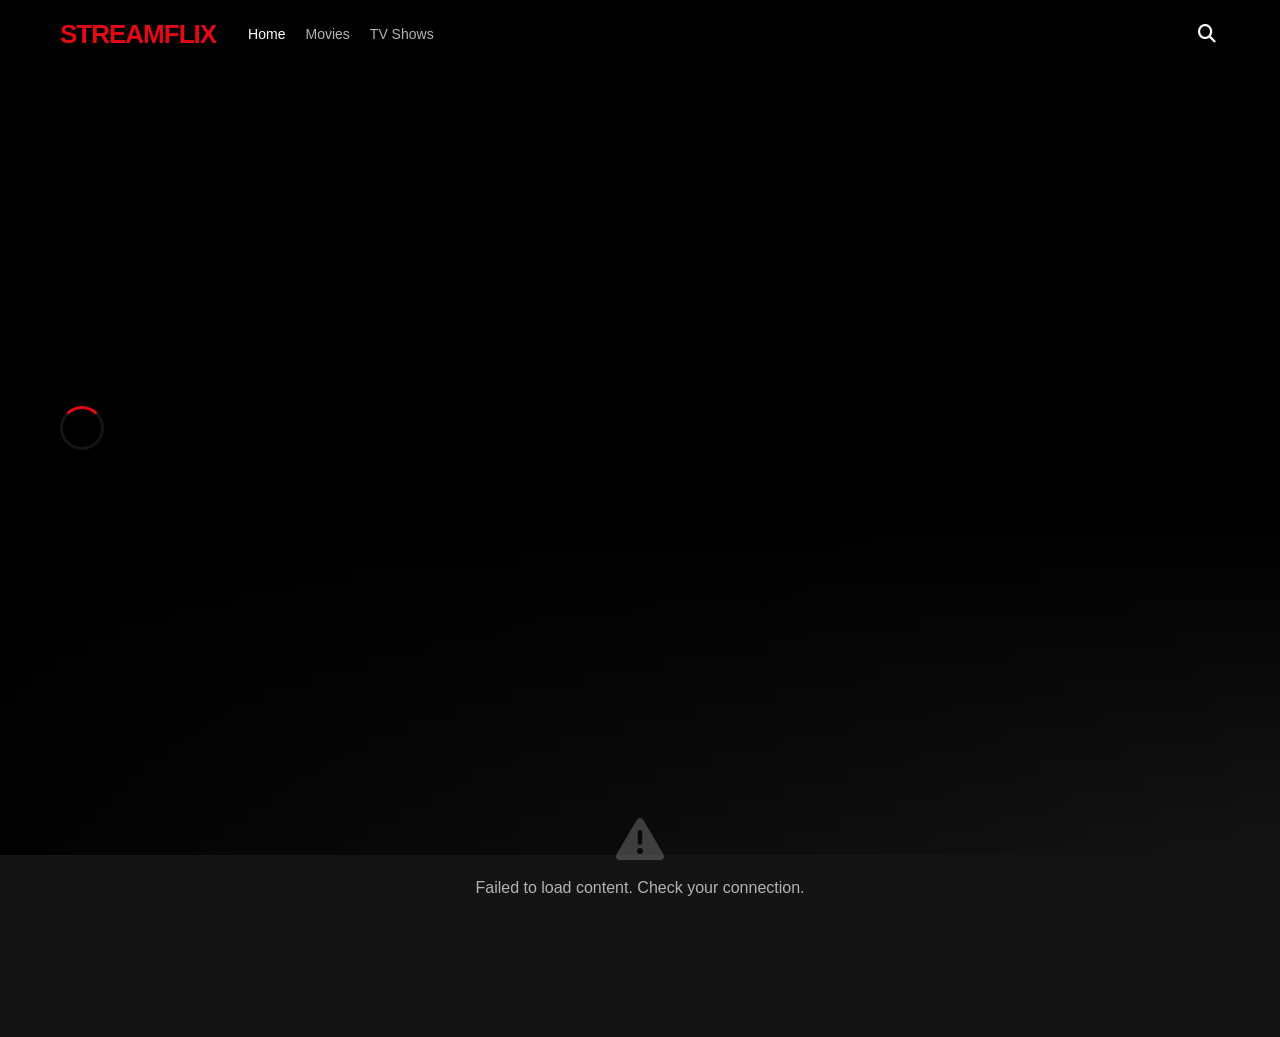
==== streamflix/index.html @ d488fcdb "Add files via upload" ====
<!DOCTYPE html>
<html lang="en">
<head>
  <meta charset="UTF-8" />
  <meta name="viewport" content="width=device-width, initial-scale=1.0" />
  <title>StreamFlix — Watch Movies &amp; TV Shows</title>
  <link rel="icon" href="data:image/svg+xml,<svg xmlns='http://www.w3.org/2000/svg' viewBox='0 0 100 100'><text y='.9em' font-size='90'>🎬</text></svg>" />
  <link rel="stylesheet" href="https://cdnjs.cloudflare.com/ajax/libs/font-awesome/6.5.0/css/all.min.css" crossorigin="anonymous" />
  <link rel="stylesheet" href="css/style.css" />
</head>
<body>

  <!-- NAVBAR -->
  <nav class="navbar" id="navbar">
    <div class="navbar-left">
      <div class="logo" data-page="home">STREAMFLIX</div>
      <ul class="nav-links">
        <li><a href="#" data-page="home" class="active">Home</a></li>
        <li><a href="#" data-page="movies">Movies</a></li>
        <li><a href="#" data-page="tvshows">TV Shows</a></li>
      </ul>
    </div>
    <div class="navbar-right">
      <div class="search-wrap" id="search-wrap">
        <button class="search-icon-btn" id="search-icon-btn" aria-label="Search">
          <i class="fas fa-search"></i>
        </button>
        <input type="text" id="search-input" placeholder="Search titles…"
               autocomplete="off" spellcheck="false" />
      </div>
    </div>
  </nav>

  <!-- HERO -->
  <section class="hero" id="hero">
    <div class="hero-gradient"></div>
    <div class="hero-content" id="hero-content">
      <div class="spinner-wrap" style="padding:0;"><div class="spinner"></div></div>
    </div>
  </section>

  <!-- CONTENT ROWS -->
  <main class="rows-wrapper" id="rows-wrapper">
    <div class="spinner-wrap"><div class="spinner"></div></div>
  </main>

  <!-- SEARCH RESULTS -->
  <section class="search-page" id="search-page">
    <h2>Results for <span></span></h2>
    <div class="cards-grid" id="search-grid"></div>
  </section>

  <!-- MODAL -->
  <div class="modal-overlay" id="modal-overlay" role="dialog" aria-modal="true">
    <div class="modal">
      <button class="modal-close" id="modal-close" aria-label="Close">
        <i class="fas fa-times"></i>
      </button>
      <div class="modal-backdrop" id="modal-backdrop">
        <div class="modal-backdrop-gradient"></div>
        <div class="modal-hero-content" id="modal-hero-content"></div>
      </div>
      <div class="modal-body" id="modal-body">
        <div class="spinner-wrap"><div class="spinner"></div></div>
      </div>
    </div>
  </div>

  <script src="js/api.js"></script>
  <script src="js/app.js"></script>
</body>
</html>
---- streamflix/css/style.css ----
/* ============================================================
   StreamFlix — Netflix-Style CSS
   ============================================================ */

*, *::before, *::after { margin: 0; padding: 0; box-sizing: border-box; }

:root {
  --red: #e50914;
  --dark: #141414;
  --surface: #181818;
  --text: #ffffff;
  --muted: #b3b3b3;
  --green: #46d369;
  --radius: 4px;
}

html { scroll-behavior: smooth; }
body { background: var(--dark); color: var(--text); font-family: 'Helvetica Neue', Helvetica, Arial, sans-serif; min-height: 100vh; overflow-x: hidden; }
a { text-decoration: none; color: inherit; }
button { cursor: pointer; font-family: inherit; }
img { display: block; }

::-webkit-scrollbar { width: 5px; height: 5px; }
::-webkit-scrollbar-track { background: transparent; }
::-webkit-scrollbar-thumb { background: #444; border-radius: 3px; }

/* ── NAVBAR ─────────────────────────────────────────────────── */
.navbar {
  position: fixed; top: 0; left: 0; right: 0; z-index: 900;
  display: flex; align-items: center; justify-content: space-between;
  padding: 0 60px; height: 68px;
  background: linear-gradient(to bottom, rgba(0,0,0,0.85) 0%, transparent 100%);
  transition: background 0.4s;
}
.navbar.scrolled { background: var(--dark); box-shadow: 0 1px 0 rgba(255,255,255,0.05); }
.navbar-left { display: flex; align-items: center; gap: 32px; }
.logo { color: var(--red); font-size: 26px; font-weight: 900; letter-spacing: -1px; cursor: pointer; user-select: none; }
.nav-links { display: flex; list-style: none; gap: 20px; }
.nav-links a { color: var(--muted); font-size: 14px; font-weight: 500; transition: color 0.2s; }
.nav-links a:hover, .nav-links a.active { color: var(--text); }
.navbar-right { display: flex; align-items: center; gap: 20px; }

/* Search */
.search-wrap { display: flex; align-items: center; position: relative; }
.search-icon-btn { background: none; border: none; color: var(--text); font-size: 18px; padding: 4px; z-index: 1; transition: color 0.2s; }
.search-icon-btn:hover { color: var(--muted); }
.search-wrap input {
  position: absolute; right: 0;
  background: rgba(0,0,0,0.85); border: 1px solid rgba(255,255,255,0.5);
  color: var(--text); padding: 7px 12px 7px 36px; border-radius: var(--radius);
  font-size: 14px; width: 0; opacity: 0; pointer-events: none;
  transition: width 0.35s, opacity 0.3s; outline: none;
}
.search-wrap.open input { width: 240px; opacity: 1; pointer-events: all; }
.search-wrap input::placeholder { color: #888; }

/* ── HERO ────────────────────────────────────────────────────── */
.hero {
  position: relative; width: 100%; height: 95vh; min-height: 500px;
  background-color: #000; background-size: cover; background-position: center top;
  display: flex; align-items: center; overflow: hidden;
}
.hero-gradient {
  position: absolute; inset: 0;
  background:
    linear-gradient(to right, rgba(0,0,0,0.88) 0%, rgba(0,0,0,0.4) 55%, transparent 100%),
    linear-gradient(to top, var(--dark) 0%, transparent 40%);
  pointer-events: none;
}
.hero-content { position: relative; z-index: 2; padding: 0 60px; max-width: 640px; }
.hero-badge {
  display: inline-flex; align-items: center; gap: 6px;
  background: rgba(229,9,20,0.15); border: 1px solid rgba(229,9,20,0.5);
  color: var(--red); font-size: 12px; font-weight: 700; letter-spacing: 1px;
  text-transform: uppercase; padding: 4px 10px; border-radius: 3px; margin-bottom: 14px;
}
.hero-title { font-size: clamp(36px,5vw,60px); font-weight: 700; line-height: 1.05; margin-bottom: 16px; text-shadow: 2px 2px 8px rgba(0,0,0,0.5); }
.hero-meta { display: flex; align-items: center; gap: 14px; margin-bottom: 16px; font-size: 14px; color: var(--muted); flex-wrap: wrap; }
.hero-rating { color: var(--green); font-weight: 700; font-size: 15px; }
.hero-type { border: 1px solid #555; padding: 1px 8px; border-radius: 3px; font-size: 11px; text-transform: uppercase; }
.hero-overview { font-size: 15px; line-height: 1.6; color: #ccc; margin-bottom: 28px; display: -webkit-box; -webkit-line-clamp: 3; -webkit-box-orient: vertical; overflow: hidden; }
.hero-buttons { display: flex; gap: 12px; flex-wrap: wrap; }

/* ── BUTTONS ─────────────────────────────────────────────────── */
.btn { display: inline-flex; align-items: center; gap: 8px; padding: 11px 28px; border: none; border-radius: var(--radius); font-size: 15px; font-weight: 600; transition: background 0.2s, transform 0.1s; white-space: nowrap; }
.btn:active { transform: scale(0.97); }
.btn-play { background: #fff; color: #000; }
.btn-play:hover { background: rgba(255,255,255,0.8); }
.btn-info { background: rgba(109,109,110,0.65); color: #fff; }
.btn-info:hover { background: rgba(109,109,110,0.4); }
.btn-red { background: var(--red); color: #fff; }
.btn-red:hover { background: #c40812; }

/* ── ROWS ────────────────────────────────────────────────────── */
.rows-wrapper { position: relative; z-index: 2; margin-top: -120px; padding: 0 60px 60px; }
.row { margin-bottom: 44px; }
.row-title { font-size: 20px; font-weight: 700; color: #e5e5e5; margin-bottom: 12px; }
.cards-row { display: flex; gap: 6px; overflow-x: auto; padding-bottom: 6px; scrollbar-width: none; scroll-snap-type: x mandatory; }
.cards-row::-webkit-scrollbar { display: none; }

/* ── CARDS ───────────────────────────────────────────────────── */
.card {
  flex-shrink: 0; width: 175px; border-radius: var(--radius); overflow: hidden;
  cursor: pointer; position: relative; background: #1a1a1a;
  transition: transform 0.3s cubic-bezier(0.25,0.46,0.45,0.94), box-shadow 0.3s;
  scroll-snap-align: start;
}
.card:hover { transform: scale(1.06); box-shadow: 0 10px 30px rgba(0,0,0,0.8); z-index: 10; }
.card-poster { width: 100%; height: 262px; object-fit: cover; background: #222; }
.card-overlay { position: absolute; bottom: 0; left: 0; right: 0; padding: 36px 10px 10px; background: linear-gradient(to top, rgba(0,0,0,0.97), transparent); opacity: 0; transition: opacity 0.25s; }
.card:hover .card-overlay { opacity: 1; }
.card-title { font-size: 12px; font-weight: 700; margin-bottom: 4px; white-space: nowrap; overflow: hidden; text-overflow: ellipsis; }
.card-sub { display: flex; gap: 8px; font-size: 11px; }
.card-rating { color: var(--green); }
.card-year { color: #888; }

/* ── SEARCH PAGE ─────────────────────────────────────────────── */
.search-page { padding: 100px 60px 60px; display: none; }
.search-page h2 { font-size: 22px; margin-bottom: 24px; color: var(--muted); }
.search-page h2 span { color: var(--text); }
.cards-grid { display: grid; grid-template-columns: repeat(auto-fill, minmax(155px, 1fr)); gap: 10px; }

/* ── MODAL ───────────────────────────────────────────────────── */
.modal-overlay {
  position: fixed; inset: 0; z-index: 1000; background: rgba(0,0,0,0.75);
  display: flex; align-items: center; justify-content: center;
  opacity: 0; pointer-events: none; transition: opacity 0.3s; padding: 20px;
}
.modal-overlay.active { opacity: 1; pointer-events: all; }
.modal {
  background: var(--surface); border-radius: 8px; width: 100%; max-width: 860px;
  max-height: 90vh; overflow-y: auto; position: relative;
  transform: translateY(20px) scale(0.97); transition: transform 0.3s; scrollbar-width: thin;
}
.modal-overlay.active .modal { transform: translateY(0) scale(1); }
.modal-backdrop { position: relative; width: 100%; height: 420px; background: #000 center top / cover no-repeat; }
.modal-backdrop-gradient { position: absolute; inset: 0; background: linear-gradient(to top, var(--surface) 0%, rgba(24,24,24,0.4) 60%, transparent 100%); }
.modal-close {
  position: absolute; top: 14px; right: 14px; z-index: 10;
  background: var(--surface); border: none; color: var(--text);
  width: 34px; height: 34px; border-radius: 50%; font-size: 15px;
  display: flex; align-items: center; justify-content: center; transition: background 0.2s;
}
.modal-close:hover { background: #333; }
.modal-hero-content { position: absolute; bottom: 0; left: 0; right: 0; padding: 0 32px 24px; z-index: 2; }
.modal-title { font-size: 30px; font-weight: 700; margin-bottom: 12px; line-height: 1.1; }
.modal-actions { display: flex; gap: 10px; flex-wrap: wrap; }
.modal-body { padding: 24px 32px 32px; }
.modal-meta-row { display: flex; align-items: center; gap: 14px; margin-bottom: 14px; font-size: 14px; flex-wrap: wrap; }
.modal-rating { color: var(--green); font-weight: 700; font-size: 15px; }
.modal-hd { border: 1px solid #555; padding: 1px 7px; border-radius: 3px; font-size: 11px; color: #bbb; }
.modal-genres { display: flex; flex-wrap: wrap; gap: 6px; margin-bottom: 16px; }
.genre-pill { background: rgba(255,255,255,0.08); border: 1px solid rgba(255,255,255,0.12); padding: 4px 12px; border-radius: 20px; font-size: 12px; color: var(--muted); }
.modal-overview { font-size: 14px; line-height: 1.7; color: #ccc; margin-bottom: 22px; }
.modal-details-grid { display: grid; grid-template-columns: 1fr 1fr; gap: 10px; font-size: 13px; border-top: 1px solid rgba(255,255,255,0.07); padding-top: 18px; }
.modal-detail dt { color: #888; margin-bottom: 2px; }
.modal-detail dd { color: #ddd; }
.episode-picker { margin-bottom: 22px; padding: 18px; background: rgba(255,255,255,0.04); border-radius: 6px; border: 1px solid rgba(255,255,255,0.07); }
.episode-picker h4 { font-size: 14px; color: var(--muted); margin-bottom: 12px; text-transform: uppercase; letter-spacing: 0.5px; }
.episode-picker-controls { display: flex; gap: 10px; flex-wrap: wrap; align-items: center; }
.select-styled { background: #2a2a2a; color: var(--text); border: 1px solid #444; padding: 8px 14px; border-radius: var(--radius); font-size: 13px; cursor: pointer; outline: none; transition: border-color 0.2s; min-width: 140px; }
.select-styled:hover, .select-styled:focus { border-color: #777; }

/* ── LOADING ─────────────────────────────────────────────────── */
.spinner-wrap { display: flex; justify-content: center; align-items: center; padding: 80px 20px; }
.spinner { width: 44px; height: 44px; border: 3px solid rgba(255,255,255,0.08); border-top-color: var(--red); border-radius: 50%; animation: spin 0.7s linear infinite; }
@keyframes spin { to { transform: rotate(360deg); } }
.empty-state { text-align: center; padding: 80px 20px; color: var(--muted); }
.empty-state i { font-size: 48px; margin-bottom: 16px; opacity: 0.3; display: block; }

/* ── SOURCE SWITCHER ─────────────────────────────────────────── */
.source-bar {
  background: #0d0d0d;
  border-bottom: 1px solid rgba(255,255,255,0.06);
  display: flex; align-items: center; gap: 12px;
  padding: 8px 20px; flex-wrap: wrap;
}
.source-label { font-size: 12px; color: #888; display: flex; align-items: center; gap: 6px; white-space: nowrap; }
.source-btns { display: flex; gap: 6px; flex-wrap: wrap; }
.source-btn {
  background: #2a2a2a; border: 1px solid #3a3a3a; color: #ccc;
  padding: 5px 14px; border-radius: 20px; font-size: 12px;
  transition: background 0.2s, border-color 0.2s, color 0.2s; white-space: nowrap;
}
.source-btn:hover { background: #3a3a3a; color: #fff; }
.source-btn.active { background: var(--red); border-color: var(--red); color: #fff; font-weight: 600; }
.source-tip { font-size: 11px; color: #888; margin-left: auto; display: flex; align-items: center; gap: 5px; white-space: nowrap; }
.source-tip i { color: #666; }

/* ── WATCH PAGE ──────────────────────────────────────────────── */
.watch-body { background: #0a0a0a; }
.watch-navbar {
  position: fixed; top: 0; left: 0; right: 0; z-index: 900;
  display: flex; align-items: center; justify-content: space-between;
  padding: 0 40px; height: 58px;
  background: rgba(10,10,10,0.97); border-bottom: 1px solid rgba(255,255,255,0.06);
}
.watch-navbar .logo { font-size: 22px; }
.back-link { display: flex; align-items: center; gap: 8px; color: var(--muted); font-size: 14px; transition: color 0.2s; }
.back-link:hover { color: var(--text); }
.player-wrapper { margin-top: 58px; width: 100%; background: #000; }
.player-aspect { position: relative; width: 100%; padding-top: 56.25%; }
.player-iframe { position: absolute; inset: 0; width: 100%; height: 100%; border: none; background: #000; }
.player-details { max-width: 1200px; margin: 0 auto; padding: 40px 60px 60px; display: grid; grid-template-columns: 1fr 340px; gap: 48px; }
.player-title { font-size: 30px; font-weight: 700; margin-bottom: 10px; line-height: 1.1; }
.player-meta { display: flex; gap: 16px; font-size: 14px; color: var(--muted); margin-bottom: 18px; flex-wrap: wrap; }
.player-meta .p-rating { color: var(--green); font-weight: 700; }
.player-meta .p-year, .player-meta .p-ep { color: #ddd; }
.player-overview { font-size: 14px; line-height: 1.7; color: #bbb; max-width: 700px; margin-bottom: 32px; }
.ep-selector-box { background: var(--surface); border-radius: 8px; padding: 22px; border: 1px solid rgba(255,255,255,0.06); margin-bottom: 24px; }
.ep-selector-box h3 { font-size: 15px; font-weight: 700; margin-bottom: 14px; color: #e5e5e5; }
.ep-controls { display: flex; gap: 10px; flex-wrap: wrap; align-items: center; }
.sidebar-title { font-size: 16px; font-weight: 700; margin-bottom: 16px; color: #e5e5e5; padding-bottom: 10px; border-bottom: 1px solid rgba(255,255,255,0.07); }
.similar-list { display: flex; flex-direction: column; gap: 12px; }
.similar-item { display: flex; gap: 12px; cursor: pointer; padding: 8px; border-radius: 6px; transition: background 0.2s; }
.similar-item:hover { background: rgba(255,255,255,0.05); }
.similar-item img { width: 80px; height: 114px; object-fit: cover; border-radius: 4px; flex-shrink: 0; background: #222; }
.similar-item-info { flex: 1; min-width: 0; }
.similar-item-title { font-size: 13px; font-weight: 600; margin-bottom: 5px; line-height: 1.3; white-space: nowrap; overflow: hidden; text-overflow: ellipsis; }
.similar-item-meta { font-size: 12px; color: var(--muted); display: flex; gap: 8px; }
.s-rating { color: var(--green); }
.similar-item-overview { font-size: 12px; color: #888; line-height: 1.5; display: -webkit-box; -webkit-line-clamp: 2; -webkit-box-orient: vertical; overflow: hidden; margin-top: 6px; }

/* ── RESPONSIVE ──────────────────────────────────────────────── */
@media (max-width: 900px) {
  .player-details { grid-template-columns: 1fr; padding: 24px; }
  .player-sidebar { order: -1; }
}
@media (max-width: 768px) {
  .navbar { padding: 0 20px; height: 58px; }
  .nav-links { display: none; }
  .hero-content { padding: 0 20px; }
  .hero-title { font-size: 30px; }
  .hero-overview { display: none; }
  .rows-wrapper { padding: 0 16px 40px; margin-top: -60px; }
  .row-title { font-size: 16px; }
  .card { width: 135px; }
  .card-poster { height: 200px; }
  .search-page { padding: 80px 16px 40px; }
  .modal-backdrop { height: 260px; }
  .modal-body { padding: 16px 20px 24px; }
  .modal-hero-content { padding: 0 20px 16px; }
  .modal-title { font-size: 22px; }
  .modal-details-grid { grid-template-columns: 1fr; }
  .watch-navbar { padding: 0 20px; }
  .source-tip { display: none; }
}
@media (max-width: 480px) {
  .card { width: 115px; }
  .card-poster { height: 172px; }
  .btn { padding: 9px 18px; font-size: 13px; }
}
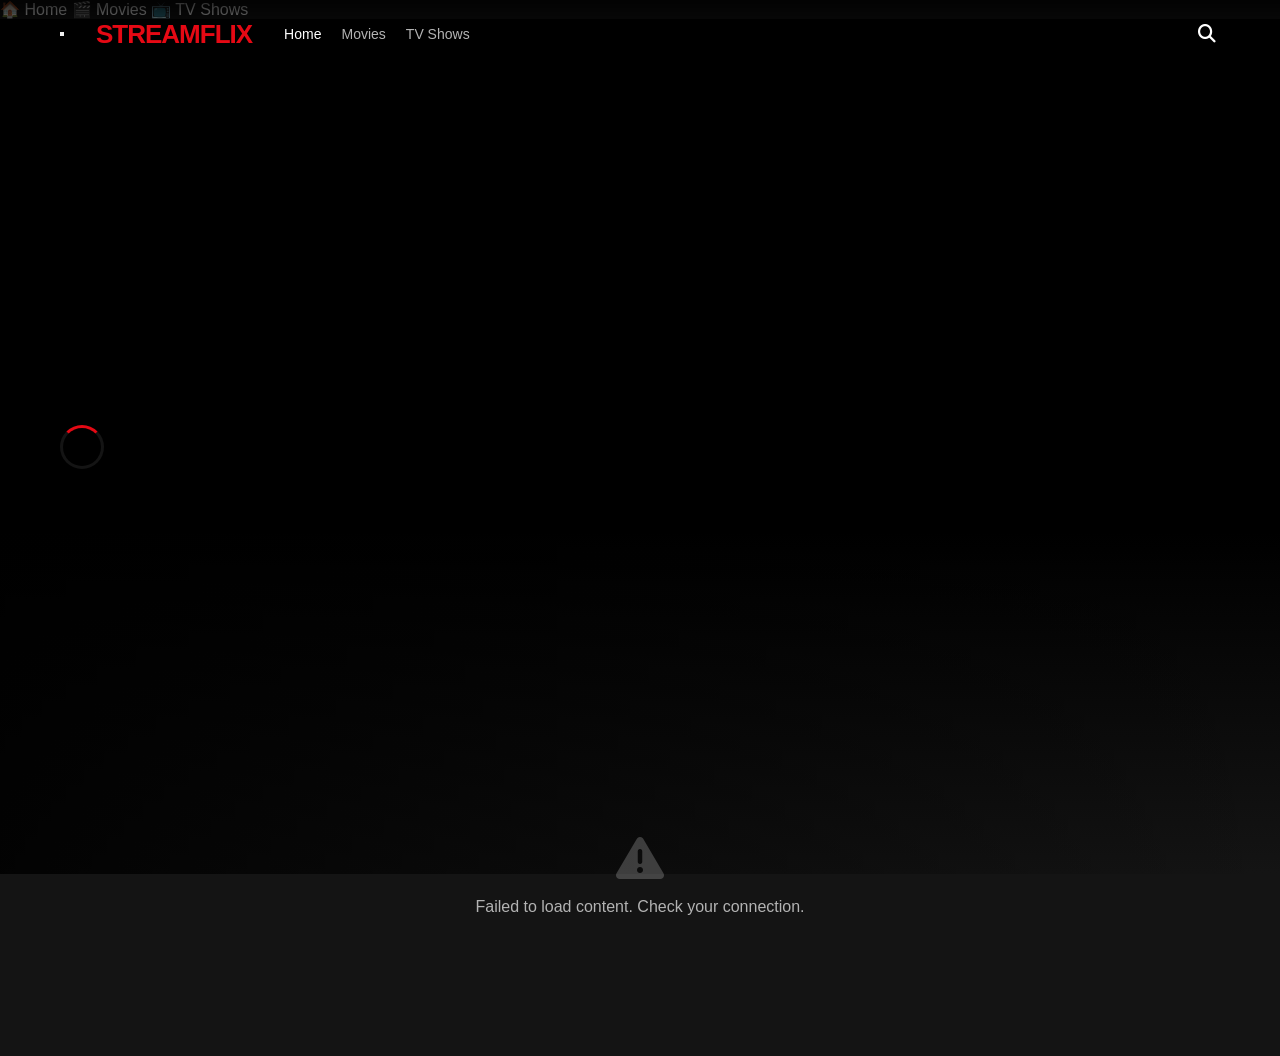
==== commit 29b9896b: "Update index.html" ====
--- a/streamflix/index.html
+++ b/streamflix/index.html
@@ -2,7 +2,8 @@
 <html lang="en">
 <head>
   <meta charset="UTF-8" />
-  <meta name="viewport" content="width=device-width, initial-scale=1.0" />
+  <meta name="viewport" content="width=device-width, initial-scale=1.0, viewport-fit=cover" />
+  <meta name="theme-color" content="#141414" />
   <title>StreamFlix — Watch Movies &amp; TV Shows</title>
   <link rel="icon" href="data:image/svg+xml,<svg xmlns='http://www.w3.org/2000/svg' viewBox='0 0 100 100'><text y='.9em' font-size='90'>🎬</text></svg>" />
   <link rel="stylesheet" href="https://cdnjs.cloudflare.com/ajax/libs/font-awesome/6.5.0/css/all.min.css" crossorigin="anonymous" />
@@ -13,7 +14,12 @@
   <!-- NAVBAR -->
   <nav class="navbar" id="navbar">
     <div class="navbar-left">
+      <!-- Hamburger (mobile only) -->
+      <button class="hamburger" id="hamburger" aria-label="Menu">
+        <span></span><span></span><span></span>
+      </button>
       <div class="logo" data-page="home">STREAMFLIX</div>
+      <!-- Desktop nav links -->
       <ul class="nav-links">
         <li><a href="#" data-page="home" class="active">Home</a></li>
         <li><a href="#" data-page="movies">Movies</a></li>
@@ -25,11 +31,18 @@
         <button class="search-icon-btn" id="search-icon-btn" aria-label="Search">
           <i class="fas fa-search"></i>
         </button>
-        <input type="text" id="search-input" placeholder="Search titles…"
+        <input type="text" id="search-input" placeholder="Search…"
                autocomplete="off" spellcheck="false" />
       </div>
     </div>
   </nav>
+
+  <!-- MOBILE NAV DRAWER -->
+  <div class="mobile-nav" id="mobile-nav">
+    <a href="#" data-page="home" class="active">🏠 Home</a>
+    <a href="#" data-page="movies">🎬 Movies</a>
+    <a href="#" data-page="tvshows">📺 TV Shows</a>
+  </div>
 
   <!-- HERO -->
   <section class="hero" id="hero">
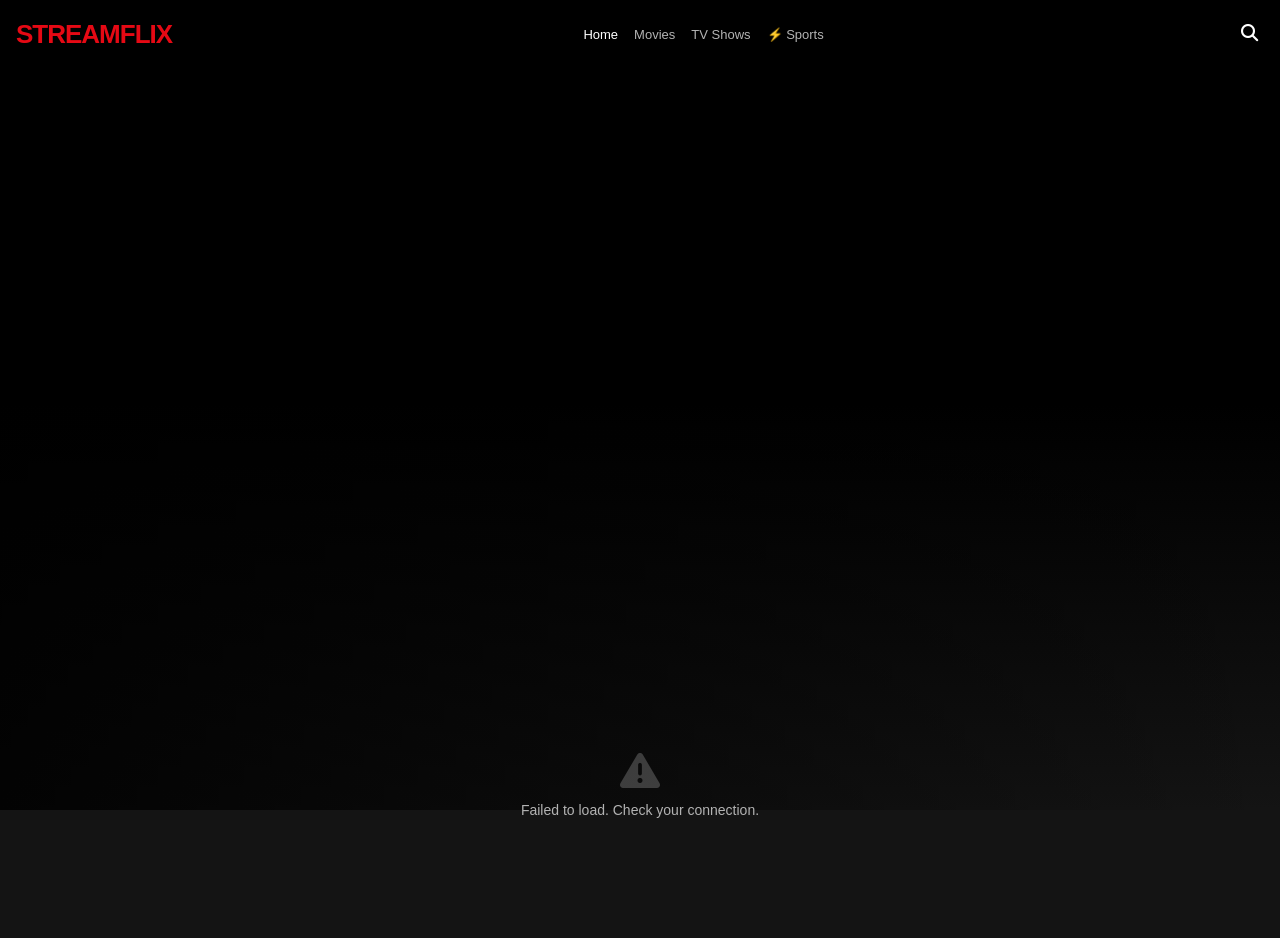
==== commit 5dbfa348: "Add files via upload" ====
--- a/streamflix/index.html
+++ b/streamflix/index.html
@@ -2,80 +2,71 @@
 <html lang="en">
 <head>
   <meta charset="UTF-8" />
-  <meta name="viewport" content="width=device-width, initial-scale=1.0, viewport-fit=cover" />
-  <meta name="theme-color" content="#141414" />
-  <title>StreamFlix — Watch Movies &amp; TV Shows</title>
-  <link rel="icon" href="data:image/svg+xml,<svg xmlns='http://www.w3.org/2000/svg' viewBox='0 0 100 100'><text y='.9em' font-size='90'>🎬</text></svg>" />
-  <link rel="stylesheet" href="https://cdnjs.cloudflare.com/ajax/libs/font-awesome/6.5.0/css/all.min.css" crossorigin="anonymous" />
+  <meta name="viewport" content="width=device-width, initial-scale=1.0" />
+  <title>StreamFlix</title>
   <link rel="stylesheet" href="css/style.css" />
+  <link rel="stylesheet" href="https://cdnjs.cloudflare.com/ajax/libs/font-awesome/6.5.0/css/all.min.css" />
 </head>
 <body>
 
   <!-- NAVBAR -->
-  <nav class="navbar" id="navbar">
-    <div class="navbar-left">
-      <!-- Hamburger (mobile only) -->
-      <button class="hamburger" id="hamburger" aria-label="Menu">
+  <nav id="navbar" class="navbar">
+    <a class="logo" href="#" data-page="home">STREAM<span>FLIX</span></a>
+    <ul class="nav-links">
+      <li><a href="#" data-page="home" class="active">Home</a></li>
+      <li><a href="#" data-page="movies">Movies</a></li>
+      <li><a href="#" data-page="tvshows">TV Shows</a></li>
+      <li><a href="sports.html" class="sports-link">⚡ Sports</a></li>
+    </ul>
+    <div class="navbar-right">
+      <div id="search-wrap" class="search-wrap">
+        <button id="search-icon-btn" class="search-icon-btn" aria-label="Search">
+          <i class="fas fa-search"></i>
+        </button>
+        <input id="search-input" type="text" placeholder="Search…" autocomplete="off" />
+      </div>
+      <button id="hamburger" class="hamburger" aria-label="Menu">
         <span></span><span></span><span></span>
       </button>
-      <div class="logo" data-page="home">STREAMFLIX</div>
-      <!-- Desktop nav links -->
-      <ul class="nav-links">
-        <li><a href="#" data-page="home" class="active">Home</a></li>
-        <li><a href="#" data-page="movies">Movies</a></li>
-        <li><a href="#" data-page="tvshows">TV Shows</a></li>
-      </ul>
-    </div>
-    <div class="navbar-right">
-      <div class="search-wrap" id="search-wrap">
-        <button class="search-icon-btn" id="search-icon-btn" aria-label="Search">
-          <i class="fas fa-search"></i>
-        </button>
-        <input type="text" id="search-input" placeholder="Search…"
-               autocomplete="off" spellcheck="false" />
-      </div>
     </div>
   </nav>
 
-  <!-- MOBILE NAV DRAWER -->
-  <div class="mobile-nav" id="mobile-nav">
-    <a href="#" data-page="home" class="active">🏠 Home</a>
-    <a href="#" data-page="movies">🎬 Movies</a>
-    <a href="#" data-page="tvshows">📺 TV Shows</a>
+  <!-- Mobile nav drawer -->
+  <div id="mobile-nav" class="mobile-nav">
+    <a href="#" data-page="home">Home</a>
+    <a href="#" data-page="movies">Movies</a>
+    <a href="#" data-page="tvshows">TV Shows</a>
+    <a href="sports.html" class="sports-link">⚡ Sports</a>
   </div>
 
   <!-- HERO -->
-  <section class="hero" id="hero">
+  <section id="hero" class="hero">
     <div class="hero-gradient"></div>
-    <div class="hero-content" id="hero-content">
-      <div class="spinner-wrap" style="padding:0;"><div class="spinner"></div></div>
-    </div>
+    <div id="hero-content" class="hero-content"></div>
   </section>
 
-  <!-- CONTENT ROWS -->
-  <main class="rows-wrapper" id="rows-wrapper">
+  <!-- ROWS -->
+  <main id="rows-wrapper" class="rows-wrapper">
     <div class="spinner-wrap"><div class="spinner"></div></div>
   </main>
 
-  <!-- SEARCH RESULTS -->
-  <section class="search-page" id="search-page">
-    <h2>Results for <span></span></h2>
-    <div class="cards-grid" id="search-grid"></div>
+  <!-- SEARCH PAGE -->
+  <section id="search-page" class="search-page">
+    <h2>Results for <span id="search-term"></span></h2>
+    <div id="search-grid" class="cards-grid"></div>
   </section>
 
-  <!-- MODAL -->
-  <div class="modal-overlay" id="modal-overlay" role="dialog" aria-modal="true">
-    <div class="modal">
-      <button class="modal-close" id="modal-close" aria-label="Close">
+  <!-- CONTENT MODAL -->
+  <div id="modal-overlay" class="modal-overlay">
+    <div id="modal-box" class="modal">
+      <button id="modal-close" class="modal-close" aria-label="Close">
         <i class="fas fa-times"></i>
       </button>
-      <div class="modal-backdrop" id="modal-backdrop">
+      <div id="modal-backdrop" class="modal-backdrop">
         <div class="modal-backdrop-gradient"></div>
-        <div class="modal-hero-content" id="modal-hero-content"></div>
+        <div id="modal-hero-content" class="modal-hero-content"></div>
       </div>
-      <div class="modal-body" id="modal-body">
-        <div class="spinner-wrap"><div class="spinner"></div></div>
-      </div>
+      <div id="modal-body" class="modal-body"></div>
     </div>
   </div>
 
--- a/streamflix/css/style.css
+++ b/streamflix/css/style.css
@@ -1,5 +1,5 @@
 /* ============================================================
-   StreamFlix — Netflix-Style CSS
+   StreamFlix — Netflix-Style CSS (Mobile-First)
    ============================================================ */
 
 *, *::before, *::after { margin: 0; padding: 0; box-sizing: border-box; }
@@ -11,242 +11,512 @@
   --text: #ffffff;
   --muted: #b3b3b3;
   --green: #46d369;
+  --sports: #f5a623;
   --radius: 4px;
-}
-
-html { scroll-behavior: smooth; }
+  --nav-h: 56px;
+}
+
+html { scroll-behavior: smooth; -webkit-text-size-adjust: 100%; }
 body { background: var(--dark); color: var(--text); font-family: 'Helvetica Neue', Helvetica, Arial, sans-serif; min-height: 100vh; overflow-x: hidden; }
 a { text-decoration: none; color: inherit; }
-button { cursor: pointer; font-family: inherit; }
-img { display: block; }
-
-::-webkit-scrollbar { width: 5px; height: 5px; }
+button { cursor: pointer; font-family: inherit; border: none; }
+img { display: block; max-width: 100%; }
+
+::-webkit-scrollbar { width: 4px; height: 4px; }
 ::-webkit-scrollbar-track { background: transparent; }
-::-webkit-scrollbar-thumb { background: #444; border-radius: 3px; }
+::-webkit-scrollbar-thumb { background: #444; border-radius: 2px; }
 
 /* ── NAVBAR ─────────────────────────────────────────────────── */
 .navbar {
   position: fixed; top: 0; left: 0; right: 0; z-index: 900;
   display: flex; align-items: center; justify-content: space-between;
-  padding: 0 60px; height: 68px;
-  background: linear-gradient(to bottom, rgba(0,0,0,0.85) 0%, transparent 100%);
+  padding: 0 16px; height: var(--nav-h);
+  background: linear-gradient(to bottom, rgba(0,0,0,0.9) 0%, transparent 100%);
   transition: background 0.4s;
 }
-.navbar.scrolled { background: var(--dark); box-shadow: 0 1px 0 rgba(255,255,255,0.05); }
-.navbar-left { display: flex; align-items: center; gap: 32px; }
-.logo { color: var(--red); font-size: 26px; font-weight: 900; letter-spacing: -1px; cursor: pointer; user-select: none; }
-.nav-links { display: flex; list-style: none; gap: 20px; }
-.nav-links a { color: var(--muted); font-size: 14px; font-weight: 500; transition: color 0.2s; }
+.navbar.scrolled { background: var(--dark); }
+.navbar-left { display: flex; align-items: center; gap: 20px; }
+.logo { color: var(--red); font-size: 22px; font-weight: 900; letter-spacing: -1px; cursor: pointer; user-select: none; flex-shrink: 0; }
+.nav-links { display: none; list-style: none; gap: 16px; }
+.nav-links a { color: var(--muted); font-size: 13px; font-weight: 500; transition: color 0.2s; }
 .nav-links a:hover, .nav-links a.active { color: var(--text); }
-.navbar-right { display: flex; align-items: center; gap: 20px; }
+.nav-links a.sports-link.active { color: var(--sports); }
+.navbar-right { display: flex; align-items: center; gap: 8px; }
+
+/* Hamburger */
+.hamburger { display: flex; flex-direction: column; gap: 5px; background: none; padding: 6px; border-radius: var(--radius); transition: background 0.2s; }
+.hamburger:hover { background: rgba(255,255,255,0.08); }
+.hamburger span { display: block; width: 22px; height: 2px; background: var(--text); border-radius: 2px; transition: transform 0.3s, opacity 0.3s; }
+.hamburger.open span:nth-child(1) { transform: translateY(7px) rotate(45deg); }
+.hamburger.open span:nth-child(2) { opacity: 0; }
+.hamburger.open span:nth-child(3) { transform: translateY(-7px) rotate(-45deg); }
+
+/* Mobile nav drawer */
+.mobile-nav {
+  position: fixed; top: var(--nav-h); left: 0; right: 0; z-index: 899;
+  background: rgba(20,20,20,0.98); backdrop-filter: blur(10px);
+  padding: 8px 0 16px;
+  transform: translateY(-110%); opacity: 0;
+  transition: transform 0.3s ease, opacity 0.3s ease;
+  border-bottom: 1px solid rgba(255,255,255,0.08);
+}
+.mobile-nav.open { transform: translateY(0); opacity: 1; }
+.mobile-nav a { display: block; padding: 14px 24px; color: var(--muted); font-size: 15px; font-weight: 500; transition: background 0.2s, color 0.2s; }
+.mobile-nav a:hover, .mobile-nav a.active { color: var(--text); background: rgba(255,255,255,0.05); }
+.mobile-nav a.active { border-left: 3px solid var(--red); padding-left: 21px; }
+.mobile-nav a.sports-link.active { border-left-color: var(--sports); color: var(--sports); }
 
 /* Search */
 .search-wrap { display: flex; align-items: center; position: relative; }
-.search-icon-btn { background: none; border: none; color: var(--text); font-size: 18px; padding: 4px; z-index: 1; transition: color 0.2s; }
-.search-icon-btn:hover { color: var(--muted); }
+.search-icon-btn { background: none; color: var(--text); font-size: 17px; padding: 6px; }
 .search-wrap input {
   position: absolute; right: 0;
-  background: rgba(0,0,0,0.85); border: 1px solid rgba(255,255,255,0.5);
-  color: var(--text); padding: 7px 12px 7px 36px; border-radius: var(--radius);
-  font-size: 14px; width: 0; opacity: 0; pointer-events: none;
-  transition: width 0.35s, opacity 0.3s; outline: none;
-}
-.search-wrap.open input { width: 240px; opacity: 1; pointer-events: all; }
+  background: rgba(0,0,0,0.9); border: 1px solid rgba(255,255,255,0.4);
+  color: var(--text); padding: 7px 12px 7px 34px;
+  border-radius: var(--radius); font-size: 14px;
+  width: 0; opacity: 0; pointer-events: none;
+  transition: width 0.3s, opacity 0.3s; outline: none;
+}
+.search-wrap.open input { width: min(220px, calc(100vw - 80px)); opacity: 1; pointer-events: all; }
 .search-wrap input::placeholder { color: #888; }
 
 /* ── HERO ────────────────────────────────────────────────────── */
 .hero {
-  position: relative; width: 100%; height: 95vh; min-height: 500px;
+  position: relative; width: 100%;
+  height: 75vw; min-height: 380px; max-height: 95vh;
   background-color: #000; background-size: cover; background-position: center top;
-  display: flex; align-items: center; overflow: hidden;
+  display: flex; align-items: flex-end;
 }
 .hero-gradient {
   position: absolute; inset: 0;
-  background:
-    linear-gradient(to right, rgba(0,0,0,0.88) 0%, rgba(0,0,0,0.4) 55%, transparent 100%),
-    linear-gradient(to top, var(--dark) 0%, transparent 40%);
+  background: linear-gradient(to top, var(--dark) 0%, rgba(20,20,20,0.7) 40%, rgba(0,0,0,0.3) 100%),
+              linear-gradient(to right, rgba(0,0,0,0.6) 0%, transparent 60%);
   pointer-events: none;
 }
-.hero-content { position: relative; z-index: 2; padding: 0 60px; max-width: 640px; }
-.hero-badge {
-  display: inline-flex; align-items: center; gap: 6px;
-  background: rgba(229,9,20,0.15); border: 1px solid rgba(229,9,20,0.5);
-  color: var(--red); font-size: 12px; font-weight: 700; letter-spacing: 1px;
-  text-transform: uppercase; padding: 4px 10px; border-radius: 3px; margin-bottom: 14px;
-}
-.hero-title { font-size: clamp(36px,5vw,60px); font-weight: 700; line-height: 1.05; margin-bottom: 16px; text-shadow: 2px 2px 8px rgba(0,0,0,0.5); }
-.hero-meta { display: flex; align-items: center; gap: 14px; margin-bottom: 16px; font-size: 14px; color: var(--muted); flex-wrap: wrap; }
-.hero-rating { color: var(--green); font-weight: 700; font-size: 15px; }
-.hero-type { border: 1px solid #555; padding: 1px 8px; border-radius: 3px; font-size: 11px; text-transform: uppercase; }
-.hero-overview { font-size: 15px; line-height: 1.6; color: #ccc; margin-bottom: 28px; display: -webkit-box; -webkit-line-clamp: 3; -webkit-box-orient: vertical; overflow: hidden; }
-.hero-buttons { display: flex; gap: 12px; flex-wrap: wrap; }
+.hero-content { position: relative; z-index: 2; padding: 0 16px 32px; width: 100%; }
+.hero-badge { display: inline-flex; align-items: center; gap: 5px; background: rgba(229,9,20,0.15); border: 1px solid rgba(229,9,20,0.5); color: var(--red); font-size: 10px; font-weight: 700; letter-spacing: 1px; text-transform: uppercase; padding: 3px 8px; border-radius: 3px; margin-bottom: 10px; }
+.hero-title { font-size: clamp(22px, 6vw, 56px); font-weight: 700; line-height: 1.1; margin-bottom: 8px; text-shadow: 1px 1px 6px rgba(0,0,0,0.6); }
+.hero-meta { display: flex; align-items: center; gap: 10px; margin-bottom: 10px; font-size: 12px; color: var(--muted); flex-wrap: wrap; }
+.hero-rating { color: var(--green); font-weight: 700; font-size: 13px; }
+.hero-type { border: 1px solid #555; padding: 1px 6px; border-radius: 3px; font-size: 10px; text-transform: uppercase; }
+.hero-overview { font-size: 13px; line-height: 1.5; color: #ccc; margin-bottom: 16px; display: -webkit-box; -webkit-line-clamp: 2; -webkit-box-orient: vertical; overflow: hidden; max-width: 600px; }
+.hero-buttons { display: flex; gap: 8px; flex-wrap: wrap; }
 
 /* ── BUTTONS ─────────────────────────────────────────────────── */
-.btn { display: inline-flex; align-items: center; gap: 8px; padding: 11px 28px; border: none; border-radius: var(--radius); font-size: 15px; font-weight: 600; transition: background 0.2s, transform 0.1s; white-space: nowrap; }
-.btn:active { transform: scale(0.97); }
+.btn { display: inline-flex; align-items: center; gap: 7px; padding: 9px 20px; border-radius: var(--radius); font-size: 13px; font-weight: 600; transition: background 0.2s, transform 0.1s; white-space: nowrap; }
+.btn:active { transform: scale(0.96); }
 .btn-play { background: #fff; color: #000; }
-.btn-play:hover { background: rgba(255,255,255,0.8); }
+.btn-play:hover { background: rgba(255,255,255,0.85); }
 .btn-info { background: rgba(109,109,110,0.65); color: #fff; }
 .btn-info:hover { background: rgba(109,109,110,0.4); }
 .btn-red { background: var(--red); color: #fff; }
 .btn-red:hover { background: #c40812; }
+.btn-trailer { background: rgba(255,0,0,0.15); color: #fff; border: 1px solid rgba(255,80,80,0.4); }
+.btn-trailer:hover { background: rgba(255,0,0,0.3); }
+.btn-sports { background: var(--sports); color: #000; font-weight: 700; }
+.btn-sports:hover { background: #e09600; }
 
 /* ── ROWS ────────────────────────────────────────────────────── */
-.rows-wrapper { position: relative; z-index: 2; margin-top: -120px; padding: 0 60px 60px; }
-.row { margin-bottom: 44px; }
-.row-title { font-size: 20px; font-weight: 700; color: #e5e5e5; margin-bottom: 12px; }
-.cards-row { display: flex; gap: 6px; overflow-x: auto; padding-bottom: 6px; scrollbar-width: none; scroll-snap-type: x mandatory; }
+.rows-wrapper { position: relative; z-index: 2; margin-top: -40px; padding: 0 0 40px; }
+.row { margin-bottom: 32px; }
+.row-title { font-size: 15px; font-weight: 700; color: #e5e5e5; margin-bottom: 10px; padding: 0 16px; }
+.cards-row { display: flex; gap: 6px; overflow-x: auto; padding: 4px 16px 8px; scrollbar-width: none; -webkit-overflow-scrolling: touch; scroll-snap-type: x mandatory; }
 .cards-row::-webkit-scrollbar { display: none; }
 
 /* ── CARDS ───────────────────────────────────────────────────── */
-.card {
-  flex-shrink: 0; width: 175px; border-radius: var(--radius); overflow: hidden;
-  cursor: pointer; position: relative; background: #1a1a1a;
-  transition: transform 0.3s cubic-bezier(0.25,0.46,0.45,0.94), box-shadow 0.3s;
-  scroll-snap-align: start;
-}
-.card:hover { transform: scale(1.06); box-shadow: 0 10px 30px rgba(0,0,0,0.8); z-index: 10; }
-.card-poster { width: 100%; height: 262px; object-fit: cover; background: #222; }
-.card-overlay { position: absolute; bottom: 0; left: 0; right: 0; padding: 36px 10px 10px; background: linear-gradient(to top, rgba(0,0,0,0.97), transparent); opacity: 0; transition: opacity 0.25s; }
+.card { flex-shrink: 0; width: 110px; border-radius: var(--radius); overflow: hidden; cursor: pointer; position: relative; background: #1a1a1a; scroll-snap-align: start; transition: transform 0.25s, box-shadow 0.25s; -webkit-tap-highlight-color: transparent; }
+.card:active { transform: scale(0.96); }
+.card-poster { width: 100%; height: 165px; object-fit: cover; background: #222; }
+.card-overlay { position: absolute; bottom: 0; left: 0; right: 0; padding: 24px 8px 8px; background: linear-gradient(to top, rgba(0,0,0,0.97), transparent); opacity: 0; transition: opacity 0.2s; }
 .card:hover .card-overlay { opacity: 1; }
-.card-title { font-size: 12px; font-weight: 700; margin-bottom: 4px; white-space: nowrap; overflow: hidden; text-overflow: ellipsis; }
-.card-sub { display: flex; gap: 8px; font-size: 11px; }
+.card-title { font-size: 11px; font-weight: 700; margin-bottom: 3px; white-space: nowrap; overflow: hidden; text-overflow: ellipsis; }
+.card-sub { display: flex; gap: 6px; font-size: 10px; }
 .card-rating { color: var(--green); }
 .card-year { color: #888; }
 
 /* ── SEARCH PAGE ─────────────────────────────────────────────── */
-.search-page { padding: 100px 60px 60px; display: none; }
-.search-page h2 { font-size: 22px; margin-bottom: 24px; color: var(--muted); }
+.search-page { padding: calc(var(--nav-h) + 16px) 16px 40px; display: none; }
+.search-page h2 { font-size: 18px; margin-bottom: 16px; color: var(--muted); }
 .search-page h2 span { color: var(--text); }
-.cards-grid { display: grid; grid-template-columns: repeat(auto-fill, minmax(155px, 1fr)); gap: 10px; }
+.cards-grid { display: grid; grid-template-columns: repeat(auto-fill, minmax(110px, 1fr)); gap: 8px; }
 
 /* ── MODAL ───────────────────────────────────────────────────── */
-.modal-overlay {
-  position: fixed; inset: 0; z-index: 1000; background: rgba(0,0,0,0.75);
-  display: flex; align-items: center; justify-content: center;
-  opacity: 0; pointer-events: none; transition: opacity 0.3s; padding: 20px;
-}
+.modal-overlay { position: fixed; inset: 0; z-index: 1000; background: rgba(0,0,0,0.8); display: flex; align-items: flex-end; justify-content: center; opacity: 0; pointer-events: none; transition: opacity 0.3s; }
 .modal-overlay.active { opacity: 1; pointer-events: all; }
-.modal {
-  background: var(--surface); border-radius: 8px; width: 100%; max-width: 860px;
-  max-height: 90vh; overflow-y: auto; position: relative;
-  transform: translateY(20px) scale(0.97); transition: transform 0.3s; scrollbar-width: thin;
-}
-.modal-overlay.active .modal { transform: translateY(0) scale(1); }
-.modal-backdrop { position: relative; width: 100%; height: 420px; background: #000 center top / cover no-repeat; }
-.modal-backdrop-gradient { position: absolute; inset: 0; background: linear-gradient(to top, var(--surface) 0%, rgba(24,24,24,0.4) 60%, transparent 100%); }
-.modal-close {
-  position: absolute; top: 14px; right: 14px; z-index: 10;
-  background: var(--surface); border: none; color: var(--text);
-  width: 34px; height: 34px; border-radius: 50%; font-size: 15px;
-  display: flex; align-items: center; justify-content: center; transition: background 0.2s;
-}
+.modal { background: var(--surface); border-radius: 12px 12px 0 0; width: 100%; max-height: 92vh; overflow-y: auto; position: relative; scrollbar-width: thin; transform: translateY(100%); transition: transform 0.35s cubic-bezier(0.32,0.72,0,1); }
+.modal-overlay.active .modal { transform: translateY(0); }
+.modal-backdrop { position: relative; width: 100%; height: 220px; background: #000 center top / cover no-repeat; overflow: hidden; }
+.modal-backdrop-gradient { position: absolute; inset: 0; background: linear-gradient(to top, var(--surface) 0%, rgba(24,24,24,0.2) 100%); pointer-events: none; }
+.trailer-iframe { position: absolute; inset: 0; width: 100%; height: 100%; border: none; z-index: 3; }
+.modal-close { position: absolute; top: 12px; right: 12px; z-index: 10; background: rgba(30,30,30,0.9); color: var(--text); width: 32px; height: 32px; border-radius: 50%; font-size: 14px; display: flex; align-items: center; justify-content: center; transition: background 0.2s; }
 .modal-close:hover { background: #333; }
-.modal-hero-content { position: absolute; bottom: 0; left: 0; right: 0; padding: 0 32px 24px; z-index: 2; }
-.modal-title { font-size: 30px; font-weight: 700; margin-bottom: 12px; line-height: 1.1; }
-.modal-actions { display: flex; gap: 10px; flex-wrap: wrap; }
-.modal-body { padding: 24px 32px 32px; }
-.modal-meta-row { display: flex; align-items: center; gap: 14px; margin-bottom: 14px; font-size: 14px; flex-wrap: wrap; }
-.modal-rating { color: var(--green); font-weight: 700; font-size: 15px; }
-.modal-hd { border: 1px solid #555; padding: 1px 7px; border-radius: 3px; font-size: 11px; color: #bbb; }
-.modal-genres { display: flex; flex-wrap: wrap; gap: 6px; margin-bottom: 16px; }
-.genre-pill { background: rgba(255,255,255,0.08); border: 1px solid rgba(255,255,255,0.12); padding: 4px 12px; border-radius: 20px; font-size: 12px; color: var(--muted); }
-.modal-overview { font-size: 14px; line-height: 1.7; color: #ccc; margin-bottom: 22px; }
-.modal-details-grid { display: grid; grid-template-columns: 1fr 1fr; gap: 10px; font-size: 13px; border-top: 1px solid rgba(255,255,255,0.07); padding-top: 18px; }
+.modal-hero-content { position: absolute; bottom: 0; left: 0; right: 0; padding: 0 16px 16px; z-index: 2; }
+.modal-title { font-size: 22px; font-weight: 700; margin-bottom: 10px; line-height: 1.1; }
+.modal-actions { display: flex; gap: 8px; flex-wrap: wrap; }
+.modal-body { padding: 16px 16px 32px; }
+.modal-meta-row { display: flex; align-items: center; gap: 10px; margin-bottom: 12px; font-size: 13px; flex-wrap: wrap; }
+.modal-rating { color: var(--green); font-weight: 700; }
+.modal-hd { border: 1px solid #555; padding: 1px 6px; border-radius: 3px; font-size: 10px; color: #bbb; }
+.modal-genres { display: flex; flex-wrap: wrap; gap: 5px; margin-bottom: 12px; }
+.genre-pill { background: rgba(255,255,255,0.08); border: 1px solid rgba(255,255,255,0.12); padding: 3px 10px; border-radius: 20px; font-size: 11px; color: var(--muted); }
+.modal-overview { font-size: 13px; line-height: 1.6; color: #ccc; margin-bottom: 18px; }
+.modal-details-grid { display: grid; grid-template-columns: 1fr; gap: 8px; font-size: 12px; border-top: 1px solid rgba(255,255,255,0.07); padding-top: 14px; }
 .modal-detail dt { color: #888; margin-bottom: 2px; }
 .modal-detail dd { color: #ddd; }
-.episode-picker { margin-bottom: 22px; padding: 18px; background: rgba(255,255,255,0.04); border-radius: 6px; border: 1px solid rgba(255,255,255,0.07); }
-.episode-picker h4 { font-size: 14px; color: var(--muted); margin-bottom: 12px; text-transform: uppercase; letter-spacing: 0.5px; }
-.episode-picker-controls { display: flex; gap: 10px; flex-wrap: wrap; align-items: center; }
-.select-styled { background: #2a2a2a; color: var(--text); border: 1px solid #444; padding: 8px 14px; border-radius: var(--radius); font-size: 13px; cursor: pointer; outline: none; transition: border-color 0.2s; min-width: 140px; }
-.select-styled:hover, .select-styled:focus { border-color: #777; }
-
-/* ── LOADING ─────────────────────────────────────────────────── */
-.spinner-wrap { display: flex; justify-content: center; align-items: center; padding: 80px 20px; }
-.spinner { width: 44px; height: 44px; border: 3px solid rgba(255,255,255,0.08); border-top-color: var(--red); border-radius: 50%; animation: spin 0.7s linear infinite; }
+.episode-picker { margin-bottom: 18px; padding: 14px; background: rgba(255,255,255,0.04); border-radius: 6px; border: 1px solid rgba(255,255,255,0.07); }
+.episode-picker h4 { font-size: 12px; color: var(--muted); margin-bottom: 10px; text-transform: uppercase; letter-spacing: 0.5px; }
+.episode-picker-controls { display: flex; gap: 8px; flex-direction: column; }
+.select-styled { background: #2a2a2a; color: var(--text); border: 1px solid #444; padding: 10px 14px; border-radius: var(--radius); font-size: 14px; cursor: pointer; outline: none; width: 100%; -webkit-appearance: none; appearance: none; background-image: url("data:image/svg+xml,%3Csvg xmlns='http://www.w3.org/2000/svg' width='12' height='12' viewBox='0 0 12 12'%3E%3Cpath fill='%23999' d='M6 8L1 3h10z'/%3E%3C/svg%3E"); background-repeat: no-repeat; background-position: right 12px center; }
+
+/* ── LOADING / EMPTY ─────────────────────────────────────────── */
+.spinner-wrap { display: flex; justify-content: center; align-items: center; padding: 60px 20px; }
+.spinner { width: 36px; height: 36px; border: 3px solid rgba(255,255,255,0.08); border-top-color: var(--red); border-radius: 50%; animation: spin 0.7s linear infinite; }
 @keyframes spin { to { transform: rotate(360deg); } }
-.empty-state { text-align: center; padding: 80px 20px; color: var(--muted); }
-.empty-state i { font-size: 48px; margin-bottom: 16px; opacity: 0.3; display: block; }
-
-/* ── SOURCE SWITCHER ─────────────────────────────────────────── */
-.source-bar {
-  background: #0d0d0d;
-  border-bottom: 1px solid rgba(255,255,255,0.06);
-  display: flex; align-items: center; gap: 12px;
-  padding: 8px 20px; flex-wrap: wrap;
-}
-.source-label { font-size: 12px; color: #888; display: flex; align-items: center; gap: 6px; white-space: nowrap; }
-.source-btns { display: flex; gap: 6px; flex-wrap: wrap; }
-.source-btn {
-  background: #2a2a2a; border: 1px solid #3a3a3a; color: #ccc;
-  padding: 5px 14px; border-radius: 20px; font-size: 12px;
-  transition: background 0.2s, border-color 0.2s, color 0.2s; white-space: nowrap;
-}
-.source-btn:hover { background: #3a3a3a; color: #fff; }
-.source-btn.active { background: var(--red); border-color: var(--red); color: #fff; font-weight: 600; }
-.source-tip { font-size: 11px; color: #888; margin-left: auto; display: flex; align-items: center; gap: 5px; white-space: nowrap; }
-.source-tip i { color: #666; }
+.empty-state { text-align: center; padding: 60px 20px; color: var(--muted); }
+.empty-state i { font-size: 40px; margin-bottom: 12px; opacity: 0.3; display: block; }
+.empty-state p { font-size: 14px; }
+
+/* ══════════════════════════════════════════════════════════════
+   SPORTS PAGE
+══════════════════════════════════════════════════════════════ */
+.sports-page {
+  display: none;
+  padding: calc(var(--nav-h) + 20px) 16px 60px;
+  min-height: 100vh;
+}
+
+.sports-header {
+  margin-bottom: 24px;
+}
+
+.sports-header h1, .sports-page-title {
+  font-size: 22px; font-weight: 700;
+  display: flex; align-items: center; gap: 10px;
+  margin-bottom: 4px;
+}
+
+.sports-subtitle {
+  font-size: 13px; color: var(--muted); margin-bottom: 0;
+}
+
+.live-badge {
+  display: inline-flex; align-items: center; gap: 5px;
+  background: var(--red); color: #fff;
+  font-size: 10px; font-weight: 700; letter-spacing: 1px;
+  text-transform: uppercase; padding: 3px 8px; border-radius: 3px;
+  animation: pulse 2s infinite;
+}
+
+@keyframes pulse {
+  0%, 100% { opacity: 1; }
+  50% { opacity: 0.6; }
+}
+
+/* Sport category filter tabs */
+.sport-tabs {
+  display: flex; gap: 6px; overflow-x: auto;
+  padding-bottom: 4px; scrollbar-width: none;
+  margin-bottom: 20px; -webkit-overflow-scrolling: touch;
+}
+.sport-tabs::-webkit-scrollbar { display: none; }
+
+.sport-tab {
+  flex-shrink: 0; padding: 7px 16px;
+  background: #2a2a2a; border: 1px solid #3a3a3a;
+  color: var(--muted); border-radius: 20px;
+  font-size: 12px; font-weight: 600; cursor: pointer;
+  transition: background 0.2s, color 0.2s, border-color 0.2s;
+  white-space: nowrap;
+}
+.sport-tab:hover { background: #3a3a3a; color: var(--text); }
+.sport-tab.active { background: var(--sports); border-color: var(--sports); color: #000; }
+
+/* Match cards grid */
+.matches-grid {
+  display: grid;
+  grid-template-columns: 1fr;
+  gap: 8px;
+}
+
+/* ── Match card ───────────────────────────────────────────────── */
+.match-card {
+  background: var(--surface);
+  border-radius: 10px;
+  border: 1px solid rgba(255,255,255,0.06);
+  padding: 12px 14px;
+  cursor: default;
+  transition: background 0.2s, border-color 0.2s;
+  display: flex; align-items: center; gap: 12px; flex-wrap: wrap;
+  -webkit-tap-highlight-color: transparent;
+}
+.match-card:hover { background: #1e1e1e; border-color: rgba(255,255,255,0.1); }
+.match-card.match-live { border-color: rgba(229,57,53,0.35); }
+
+/* poster image (when streamed.su provides one) */
+.match-poster {
+  width: 48px; height: 48px; object-fit: cover;
+  border-radius: 8px; flex-shrink: 0;
+}
+
+/* fallback emoji icon */
+.match-sport-icon {
+  width: 44px; height: 44px; border-radius: 10px;
+  background: rgba(245,166,35,0.1); border: 1px solid rgba(245,166,35,0.18);
+  display: flex; align-items: center; justify-content: center;
+  font-size: 20px; flex-shrink: 0;
+}
+
+.match-info { flex: 1; min-width: 0; }
+
+.match-category-tag {
+  font-size: 10px; font-weight: 600; text-transform: uppercase;
+  letter-spacing: .5px; color: var(--sports);
+  margin-bottom: 3px;
+}
+
+.match-title {
+  font-size: 13px; font-weight: 700; margin-bottom: 4px;
+  white-space: nowrap; overflow: hidden; text-overflow: ellipsis;
+}
+
+.match-meta {
+  display: flex; align-items: center; gap: 7px;
+  font-size: 11px; color: var(--muted); flex-wrap: wrap;
+}
+
+.match-time { color: #aaa; }
+
+.match-live-dot {
+  color: var(--red); font-weight: 700; font-size: 11px;
+  animation: pulse 1.5s infinite;
+}
+
+.match-popular { color: #f5a623; font-size: 11px; }
+
+.match-actions { flex-shrink: 0; }
+
+.match-watch-btn {
+  background: var(--sports); color: #000;
+  border: none; border-radius: 6px;
+  padding: 8px 16px; font-size: 12px; font-weight: 700;
+  cursor: pointer;
+  transition: background 0.2s, transform 0.1s;
+  display: flex; align-items: center; gap: 6px;
+  white-space: nowrap;
+}
+.match-watch-btn:hover  { background: #e09600; }
+.match-watch-btn:active { transform: scale(0.95); }
+
+.match-no-stream {
+  font-size: 11px; color: #555; padding: 4px 0;
+}
+
+/* Stream picker (expanded inside card) */
+.stream-picker {
+  width: 100%;
+  margin-top: 10px; padding-top: 10px;
+  border-top: 1px solid rgba(255,255,255,0.06);
+  display: flex; gap: 6px; flex-wrap: wrap;
+}
+
+.stream-btn {
+  background: #222; border: 1px solid #333;
+  color: var(--muted); padding: 6px 12px;
+  border-radius: 6px; font-size: 11px; cursor: pointer;
+  transition: background 0.2s, color 0.2s;
+  display: flex; align-items: center; gap: 6px;
+}
+.stream-btn:hover { background: var(--sports); border-color: var(--sports); color: #000; }
+
+.stream-src-tag {
+  background: rgba(255,255,255,0.1);
+  border-radius: 4px; padding: 1px 5px;
+  font-size: 10px; text-transform: uppercase; letter-spacing: .4px;
+}
+.stream-btn:hover .stream-src-tag { background: rgba(0,0,0,0.2); color: #000; }
+
+.no-matches {
+  text-align: center; padding: 60px 20px;
+  color: var(--muted); grid-column: 1/-1;
+}
+.no-matches i { font-size: 48px; opacity: 0.2; margin-bottom: 12px; display: block; }
+.no-matches p { font-size: 14px; }
+
+/* ── SPORTS PLAYER MODAL ─────────────────────────────────────── */
+.sports-modal-overlay {
+  position: fixed; inset: 0; z-index: 1100;
+  background: rgba(0,0,0,0.95);
+  display: flex; flex-direction: column;
+  opacity: 0; pointer-events: none; transition: opacity 0.3s;
+}
+.sports-modal-overlay.active { opacity: 1; pointer-events: all; }
+
+.sports-modal-bar {
+  display: flex; align-items: center; justify-content: space-between;
+  padding: 12px 16px; background: #0a0a0a;
+  border-bottom: 1px solid rgba(255,255,255,0.07);
+  flex-shrink: 0;
+}
+.sports-modal-title { font-size: 15px; font-weight: 700; flex: 1; min-width: 0; white-space: nowrap; overflow: hidden; text-overflow: ellipsis; }
+.sports-modal-close { background: #222; color: var(--text); width: 32px; height: 32px; border-radius: 50%; font-size: 14px; display: flex; align-items: center; justify-content: center; flex-shrink: 0; transition: background 0.2s; }
+.sports-modal-close:hover { background: #333; }
+
+.sports-player-wrap { flex: 1; background: #000; position: relative; }
+.sports-player-aspect { position: relative; width: 100%; padding-top: 56.25%; }
+.sports-player-iframe { position: absolute; inset: 0; width: 100%; height: 100%; border: none; }
+
+.sports-channel-bar {
+  padding: 12px 16px; background: #0d0d0d;
+  border-top: 1px solid rgba(255,255,255,0.07);
+  flex-shrink: 0;
+}
+.sports-channel-bar p { font-size: 11px; color: #666; margin-bottom: 8px; }
+.sports-channel-bar-btns { display: flex; gap: 6px; flex-wrap: wrap; overflow-x: auto; }
+.sports-ch-btn {
+  flex-shrink: 0; background: #222; border: 1px solid #333;
+  color: var(--muted); padding: 6px 14px; border-radius: 6px;
+  font-size: 12px; cursor: pointer; transition: background 0.2s, color 0.2s;
+  white-space: nowrap;
+}
+.sports-ch-btn:hover { background: var(--sports); border-color: var(--sports); color: #000; }
+.sports-ch-btn.active { background: var(--sports); border-color: var(--sports); color: #000; font-weight: 700; }
+.sports-ch-btn .stream-src-tag { background: rgba(255,255,255,0.1); }
+.sports-ch-btn.active .stream-src-tag { background: rgba(0,0,0,0.2); color: #000; }
 
 /* ── WATCH PAGE ──────────────────────────────────────────────── */
-.watch-body { background: #0a0a0a; }
+.watch-body { background: #000; }
+
+/* watch-navbar overrides the base .navbar gradient with a solid bar */
 .watch-navbar {
-  position: fixed; top: 0; left: 0; right: 0; z-index: 900;
-  display: flex; align-items: center; justify-content: space-between;
-  padding: 0 40px; height: 58px;
-  background: rgba(10,10,10,0.97); border-bottom: 1px solid rgba(255,255,255,0.06);
-}
-.watch-navbar .logo { font-size: 22px; }
-.back-link { display: flex; align-items: center; gap: 8px; color: var(--muted); font-size: 14px; transition: color 0.2s; }
-.back-link:hover { color: var(--text); }
-.player-wrapper { margin-top: 58px; width: 100%; background: #000; }
+  background: rgba(0,0,0,0.97) !important;
+  border-bottom: 1px solid rgba(255,255,255,0.07);
+}
+
+.player-wrapper { margin-top: var(--nav-h); width: 100%; background: #000; }
 .player-aspect { position: relative; width: 100%; padding-top: 56.25%; }
 .player-iframe { position: absolute; inset: 0; width: 100%; height: 100%; border: none; background: #000; }
-.player-details { max-width: 1200px; margin: 0 auto; padding: 40px 60px 60px; display: grid; grid-template-columns: 1fr 340px; gap: 48px; }
-.player-title { font-size: 30px; font-weight: 700; margin-bottom: 10px; line-height: 1.1; }
-.player-meta { display: flex; gap: 16px; font-size: 14px; color: var(--muted); margin-bottom: 18px; flex-wrap: wrap; }
+
+.player-details { padding: 20px 16px 60px; max-width: 1400px; margin: 0 auto; }
+
+/* Single column on mobile, two columns on desktop */
+.player-layout-inner {
+  display: flex; flex-direction: column; gap: 32px;
+}
+.player-main-col { flex: 1; min-width: 0; }
+.player-sidebar-col { width: 100%; }
+
+.player-title { font-size: 20px; font-weight: 700; margin-bottom: 8px; line-height: 1.2; }
+.player-meta { display: flex; gap: 12px; font-size: 13px; color: var(--muted); margin-bottom: 12px; flex-wrap: wrap; }
 .player-meta .p-rating { color: var(--green); font-weight: 700; }
 .player-meta .p-year, .player-meta .p-ep { color: #ddd; }
-.player-overview { font-size: 14px; line-height: 1.7; color: #bbb; max-width: 700px; margin-bottom: 32px; }
-.ep-selector-box { background: var(--surface); border-radius: 8px; padding: 22px; border: 1px solid rgba(255,255,255,0.06); margin-bottom: 24px; }
-.ep-selector-box h3 { font-size: 15px; font-weight: 700; margin-bottom: 14px; color: #e5e5e5; }
-.ep-controls { display: flex; gap: 10px; flex-wrap: wrap; align-items: center; }
-.sidebar-title { font-size: 16px; font-weight: 700; margin-bottom: 16px; color: #e5e5e5; padding-bottom: 10px; border-bottom: 1px solid rgba(255,255,255,0.07); }
-.similar-list { display: flex; flex-direction: column; gap: 12px; }
-.similar-item { display: flex; gap: 12px; cursor: pointer; padding: 8px; border-radius: 6px; transition: background 0.2s; }
-.similar-item:hover { background: rgba(255,255,255,0.05); }
-.similar-item img { width: 80px; height: 114px; object-fit: cover; border-radius: 4px; flex-shrink: 0; background: #222; }
-.similar-item-info { flex: 1; min-width: 0; }
-.similar-item-title { font-size: 13px; font-weight: 600; margin-bottom: 5px; line-height: 1.3; white-space: nowrap; overflow: hidden; text-overflow: ellipsis; }
-.similar-item-meta { font-size: 12px; color: var(--muted); display: flex; gap: 8px; }
+.player-overview { font-size: 13px; line-height: 1.6; color: #bbb; margin-bottom: 24px; }
+.ep-selector-box { background: var(--surface); border-radius: 8px; padding: 16px; border: 1px solid rgba(255,255,255,0.06); margin-bottom: 24px; }
+.ep-selector-box h3 { font-size: 14px; font-weight: 700; margin-bottom: 12px; color: #e5e5e5; }
+.ep-controls { display: flex; flex-direction: column; gap: 8px; }
+.ep-controls .btn { width: 100%; justify-content: center; padding: 12px; font-size: 15px; }
+#player-extra p { font-size: 12px; color: #888; margin-top: 8px; }
+#player-extra strong { color: #aaa; }
+.sidebar-title { font-size: 15px; font-weight: 700; margin-bottom: 12px; color: #e5e5e5; padding-bottom: 8px; border-bottom: 1px solid rgba(255,255,255,0.07); }
+.similar-list { display: grid; grid-template-columns: 1fr 1fr; gap: 10px; }
+.similar-item { cursor: pointer; border-radius: 6px; overflow: hidden; background: var(--surface); transition: opacity 0.2s; -webkit-tap-highlight-color: transparent; }
+.similar-item:active { opacity: 0.7; }
+.similar-item img { width: 100%; height: 130px; object-fit: cover; background: #222; }
+.similar-item-info { padding: 8px; }
+.similar-item-title { font-size: 12px; font-weight: 600; margin-bottom: 4px; line-height: 1.3; display: -webkit-box; -webkit-line-clamp: 2; -webkit-box-orient: vertical; overflow: hidden; }
+.similar-item-meta { font-size: 11px; color: var(--muted); display: flex; gap: 6px; }
 .s-rating { color: var(--green); }
-.similar-item-overview { font-size: 12px; color: #888; line-height: 1.5; display: -webkit-box; -webkit-line-clamp: 2; -webkit-box-orient: vertical; overflow: hidden; margin-top: 6px; }
-
-/* ── RESPONSIVE ──────────────────────────────────────────────── */
-@media (max-width: 900px) {
-  .player-details { grid-template-columns: 1fr; padding: 24px; }
-  .player-sidebar { order: -1; }
-}
-@media (max-width: 768px) {
-  .navbar { padding: 0 20px; height: 58px; }
-  .nav-links { display: none; }
-  .hero-content { padding: 0 20px; }
-  .hero-title { font-size: 30px; }
-  .hero-overview { display: none; }
-  .rows-wrapper { padding: 0 16px 40px; margin-top: -60px; }
-  .row-title { font-size: 16px; }
-  .card { width: 135px; }
-  .card-poster { height: 200px; }
-  .search-page { padding: 80px 16px 40px; }
-  .modal-backdrop { height: 260px; }
-  .modal-body { padding: 16px 20px 24px; }
-  .modal-hero-content { padding: 0 20px 16px; }
-  .modal-title { font-size: 22px; }
-  .modal-details-grid { grid-template-columns: 1fr; }
-  .watch-navbar { padding: 0 20px; }
-  .source-tip { display: none; }
-}
-@media (max-width: 480px) {
-  .card { width: 115px; }
-  .card-poster { height: 172px; }
-  .btn { padding: 9px 18px; font-size: 13px; }
-}
+
+/* ── TABLET (≥ 600px) ────────────────────────────────────────── */
+@media (min-width: 600px) {
+  :root { --nav-h: 62px; }
+  .navbar { padding: 0 24px; }
+  .logo { font-size: 24px; }
+  .hero { height: 60vw; min-height: 420px; align-items: center; }
+  .hero-gradient { background: linear-gradient(to right, rgba(0,0,0,0.85) 0%, rgba(0,0,0,0.4) 55%, transparent 100%), linear-gradient(to top, var(--dark) 0%, transparent 50%); }
+  .hero-content { padding: 0 24px; max-width: 520px; }
+  .hero-title { font-size: clamp(28px, 4vw, 52px); }
+  .hero-overview { -webkit-line-clamp: 3; font-size: 14px; }
+  .rows-wrapper { margin-top: -80px; }
+  .row-title { font-size: 17px; padding: 0 24px; }
+  .cards-row { padding: 4px 24px 8px; }
+  .card { width: 145px; }
+  .card-poster { height: 217px; }
+  .search-page { padding: calc(var(--nav-h) + 24px) 24px 40px; }
+  .cards-grid { grid-template-columns: repeat(auto-fill, minmax(140px, 1fr)); }
+  .modal { border-radius: 10px 10px 0 0; }
+  .modal-backdrop { height: 300px; }
+  .modal-title { font-size: 26px; }
+  .modal-body { padding: 20px 24px 32px; }
+  .modal-hero-content { padding: 0 24px 20px; }
+  .modal-details-grid { grid-template-columns: 1fr 1fr; }
+  .episode-picker-controls { flex-direction: row; flex-wrap: wrap; }
+  .select-styled { width: auto; flex: 1; min-width: 140px; }
+  .sports-page { padding: calc(var(--nav-h) + 24px) 24px 60px; }
+  .sports-header h1 { font-size: 26px; }
+  .matches-grid { grid-template-columns: 1fr 1fr; }
+  .watch-navbar { padding: 0 24px; }
+  .player-details { padding: 28px 24px 60px; }
+  .player-title { font-size: 24px; }
+  .player-sidebar-col { width: 100%; }
+  .ep-controls { flex-direction: row; flex-wrap: wrap; }
+  .ep-controls .btn { width: auto; }
+  .similar-list { grid-template-columns: repeat(3, 1fr); }
+}
+
+/* ── DESKTOP (≥ 900px) ───────────────────────────────────────── */
+@media (min-width: 900px) {
+  :root { --nav-h: 68px; }
+  .navbar { padding: 0 60px; }
+  .logo { font-size: 26px; }
+  .hamburger { display: none; }
+  .nav-links { display: flex; }
+  .mobile-nav { display: none; }
+  .search-wrap.open input { width: 240px; }
+  .hero { height: 90vh; max-height: 95vh; align-items: center; }
+  .hero-content { padding: 0 60px; max-width: 640px; }
+  .hero-title { font-size: clamp(36px, 4vw, 60px); margin-bottom: 14px; }
+  .hero-overview { -webkit-line-clamp: 4; font-size: 15px; margin-bottom: 24px; }
+  .btn { padding: 11px 28px; font-size: 15px; }
+  .rows-wrapper { margin-top: -120px; padding: 0 0 60px; }
+  .row { margin-bottom: 44px; }
+  .row-title { font-size: 20px; padding: 0 60px; }
+  .cards-row { padding: 4px 60px 8px; }
+  .card { width: 175px; }
+  .card:hover { transform: scale(1.06); box-shadow: 0 10px 30px rgba(0,0,0,0.8); z-index: 10; }
+  .card-poster { height: 262px; }
+  .search-page { padding: calc(var(--nav-h) + 40px) 60px 60px; }
+  .cards-grid { grid-template-columns: repeat(auto-fill, minmax(155px, 1fr)); gap: 10px; }
+  .modal-overlay { align-items: center; }
+  .modal { border-radius: 8px; max-width: 860px; transform: scale(0.95); }
+  .modal-overlay.active .modal { transform: scale(1); }
+  .modal-backdrop { height: 420px; }
+  .modal-title { font-size: 30px; }
+  .modal-body { padding: 24px 32px 32px; }
+  .modal-hero-content { padding: 0 32px 24px; }
+  .sports-page { padding: calc(var(--nav-h) + 32px) 60px 60px; }
+  .sports-header h1 { font-size: 28px; }
+  .matches-grid { grid-template-columns: repeat(3, 1fr); }
+  .match-title { font-size: 15px; }
+  .watch-navbar { padding: 0 40px; }
+  .player-details { padding: 40px 60px 60px; }
+  .player-layout-inner { flex-direction: row; align-items: flex-start; gap: 48px; }
+  .player-sidebar-col { width: 300px; flex-shrink: 0; }
+  .player-title { font-size: 30px; }
+  .ep-controls { flex-wrap: nowrap; }
+  .similar-list { grid-template-columns: 1fr; display: flex; flex-direction: column; }
+  .similar-item { display: flex; gap: 10px; background: transparent; border-radius: 6px; }
+  .similar-item img { width: 70px; height: 100px; flex-shrink: 0; }
+  .similar-item-info { padding: 4px 0; }
+}
+
+@media (min-width: 1200px) {
+  .card { width: 185px; }
+  .card-poster { height: 278px; }
+  .matches-grid { grid-template-columns: repeat(4, 1fr); }
+}
+
+@supports (padding: max(0px)) {
+  .navbar, .watch-navbar { padding-left: max(16px, env(safe-area-inset-left)); padding-right: max(16px, env(safe-area-inset-right)); }
+  .player-details { padding-bottom: max(60px, env(safe-area-inset-bottom)); }
+  .sports-page { padding-bottom: max(60px, env(safe-area-inset-bottom)); }
+}
